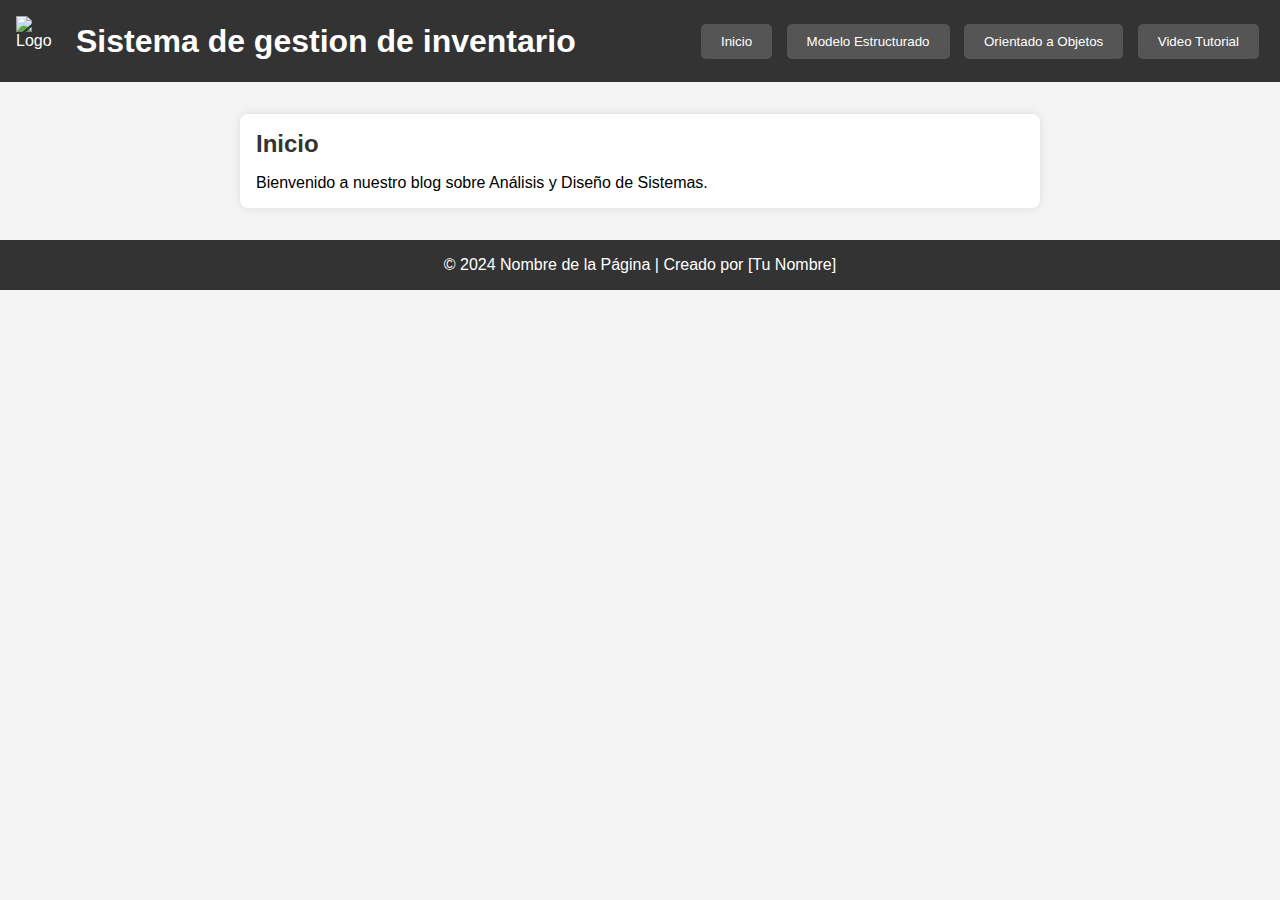
==== index.html @ 01caaa39 "Add files via upload" ====
<!DOCTYPE html>
<html lang="es">
<head>
    <meta charset="UTF-8">
    <meta name="viewport" content="width=device-width, initial-scale=1.0">
    <title>Blog de Análisis y Diseño de Sistemas</title>
    <link rel="stylesheet" href="styles.css">
    <script src="script.js" defer></script>
</head>
<body>
    <header>
        <div class="logo">
            <img src="logo.png" alt="Logo" width="50" height="50">
            <h1>Sistema de gestion de inventario</h1>
        </div>
        <nav>
            <button onclick="showSection('inicio')">Inicio</button>
            <button onclick="showSection('modeloEstructurado')">Modelo Estructurado</button>
            <button onclick="showSection('orientadoObjetos')">Orientado a Objetos</button>
            <button onclick="showSection('videoTutorial')">Video Tutorial</button>
        </nav>
    </header>

    <main>
        <section id="inicio" class="content-section" style="display: block;">
            <h2>Inicio</h2>
            <p>Bienvenido a nuestro blog sobre Análisis y Diseño de Sistemas.</p>
        </section>
        
        <section id="modeloEstructurado" class="content-section" style="display: none;">
            <h2>Modelo Estructurado</h2>
            <p>Descripción del análisis estructurado...</p>
            <div>
                <button onclick="showSubsection('ma')">M.A</button>
                <button onclick="showSubsection('me')">M.E</button>
            </div>
            <div id="ma" class="subsection" style="display: none;">
                <p>Contenido de M.A</p>
            </div>
            <div id="me" class="subsection" style="display: none;">
                <p>Contenido de M.E</p>
            </div>
        </section>
        
        <section id="orientadoObjetos" class="content-section" style="display: none;">
            <h2>Orientado a Objetos</h2>
            <p>Descripción del análisis orientado a objetos...</p>
        </section>
        
        <section id="videoTutorial" class="content-section" style="display: none;">
            <h2>Video Tutorial</h2>
            <p>Aquí se incluirá el video tutorial.</p>
        </section>
    </main>

    <footer>
        <p>&copy; 2024 Nombre de la Página | Creado por [Tu Nombre]</p>
    </footer>
</body>
</html>
---- styles.css ----
* {
    margin: 0;
    padding: 0;
    box-sizing: border-box;
}

body {
    font-family: Arial, sans-serif;
    background-color: #f4f4f4;
}

header {
    background-color: #333;
    color: #fff;
    padding: 1rem;
    display: flex;
    justify-content: space-between;
    align-items: center;
}

header .logo {
    display: flex;
    align-items: center;
}

header .logo h1 {
    margin-left: 10px;
}

nav button {
    background-color: #555;
    color: #fff;
    border: none;
    padding: 10px 20px;
    margin: 5px;
    cursor: pointer;
    border-radius: 5px;
}

nav button:hover {
    background-color: #777;
}

main {
    max-width: 800px;
    margin: 2rem auto;
    padding: 1rem;
    background-color: #fff;
    border-radius: 8px;
    box-shadow: 0 0 10px rgba(0, 0, 0, 0.1);
}

.content-section {
    display: none;
}

#inicio {
    display: block;
}

.content-section h2 {
    color: #333;
    margin-bottom: 1rem;
}

footer {
    text-align: center;
    padding: 1rem;
    background-color: #333;
    color: #fff;
    margin-top: 2rem;
}
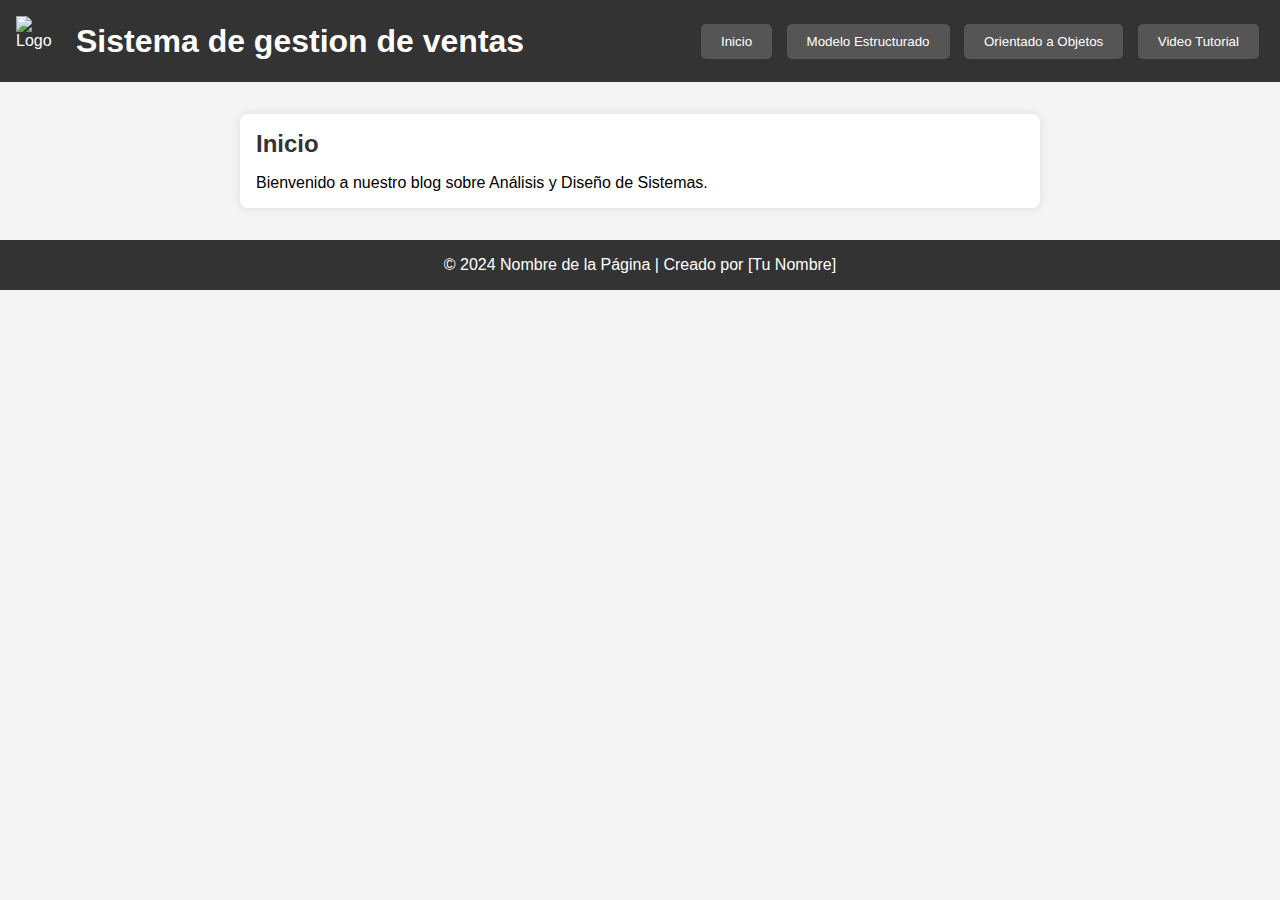
==== commit 9de5a60c: "Actualizar index.html" ====
--- a/index.html
+++ b/index.html
@@ -11,7 +11,7 @@
     <header>
         <div class="logo">
             <img src="logo.png" alt="Logo" width="50" height="50">
-            <h1>Sistema de gestion de inventario</h1>
+            <h1>Sistema de gestion de ventas</h1>
         </div>
         <nav>
             <button onclick="showSection('inicio')">Inicio</button>
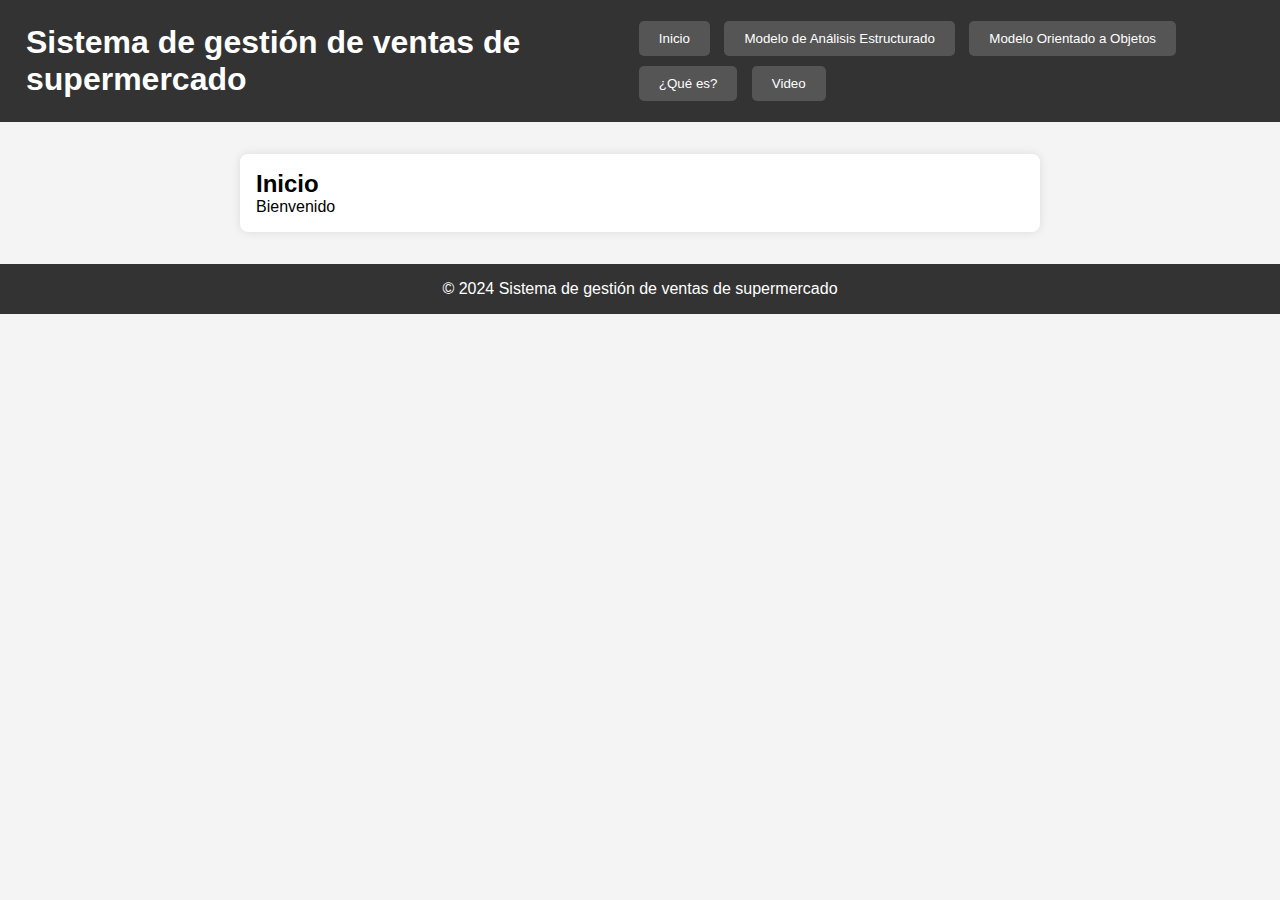
==== commit f3388974: "Actualizar index.html" ====
--- a/index.html
+++ b/index.html
@@ -3,58 +3,61 @@
 <head>
     <meta charset="UTF-8">
     <meta name="viewport" content="width=device-width, initial-scale=1.0">
-    <title>Blog de Análisis y Diseño de Sistemas</title>
+    <title>Análisis y Diseño de Sistemas</title>
     <link rel="stylesheet" href="styles.css">
     <script src="script.js" defer></script>
 </head>
 <body>
     <header>
         <div class="logo">
-            <img src="logo.png" alt="Logo" width="50" height="50">
-            <h1>Sistema de gestion de ventas</h1>
+            <h1>Sistema de gestión de ventas de supermercado</h1>
         </div>
         <nav>
-            <button onclick="showSection('inicio')">Inicio</button>
-            <button onclick="showSection('modeloEstructurado')">Modelo Estructurado</button>
-            <button onclick="showSection('orientadoObjetos')">Orientado a Objetos</button>
-            <button onclick="showSection('videoTutorial')">Video Tutorial</button>
+            <button onclick="mostrarSeccion('inicio')">Inicio</button>
+            <button onclick="mostrarSeccion('modeloEstructurado')">Modelo de Análisis Estructurado</button>
+            <button onclick="mostrarSeccion('orientadoObjetos')">Modelo Orientado a Objetos</button>
+            <button onclick="mostrarSeccion('teoria')">¿Qué es?</button>
+            <button onclick="mostrarSeccion('video')">Video</button>
         </nav>
     </header>
 
     <main>
-        <section id="inicio" class="content-section" style="display: block;">
+        <section id="inicio" class="seccion" style="display: block;">
             <h2>Inicio</h2>
-            <p>Bienvenido a nuestro blog sobre Análisis y Diseño de Sistemas.</p>
+            <p>Bienvenido</p>
         </section>
         
-        <section id="modeloEstructurado" class="content-section" style="display: none;">
-            <h2>Modelo Estructurado</h2>
-            <p>Descripción del análisis estructurado...</p>
+        <section id="modeloEstructurado" class="seccion" style="display: none;">
+            <h2>Modelo de Análisis Estructurado</h2>
             <div>
-                <button onclick="showSubsection('ma')">M.A</button>
-                <button onclick="showSubsection('me')">M.E</button>
+                <button onclick="mostrarSubseccion('ma')">Modelo Ambiental</button>
+                <button onclick="mostrarSubseccion('me')">Modelo de Comportamiento</button>
+            </div><br>
+            <div id="ma" class="subseccion" style="display: block;">
+                <!--colocar diagrama-->
+                <h2>Modelo Ambiental</h2>
             </div>
-            <div id="ma" class="subsection" style="display: none;">
-                <p>Contenido de M.A</p>
-            </div>
-            <div id="me" class="subsection" style="display: none;">
-                <p>Contenido de M.E</p>
+            <div id="me" class="subseccion" style="display: none;">
+                <!--colocar diagrama-->
+                <h2>Modelo de Comportamiento</h2>
             </div>
         </section>
         
-        <section id="orientadoObjetos" class="content-section" style="display: none;">
-            <h2>Orientado a Objetos</h2>
-            <p>Descripción del análisis orientado a objetos...</p>
+        <section id="teoria" class="seccion" style="display: none;">
+            <h2>Contenido del Proyecto</h2>
+        </section>
+
+        <section id="orientadoObjetos" class="seccion" style="display: none;">
+            <h2>Modelo Orientado a Objetos</h2>
         </section>
         
-        <section id="videoTutorial" class="content-section" style="display: none;">
-            <h2>Video Tutorial</h2>
-            <p>Aquí se incluirá el video tutorial.</p>
+        <section id="video" class="seccion" style="display: none;">
+            <h2>Video</h2>
         </section>
     </main>
 
     <footer>
-        <p>&copy; 2024 Nombre de la Página | Creado por [Tu Nombre]</p>
+        <p>&copy; 2024 Sistema de gestión de ventas de supermercado</p>
     </footer>
 </body>
-</html>
+</html>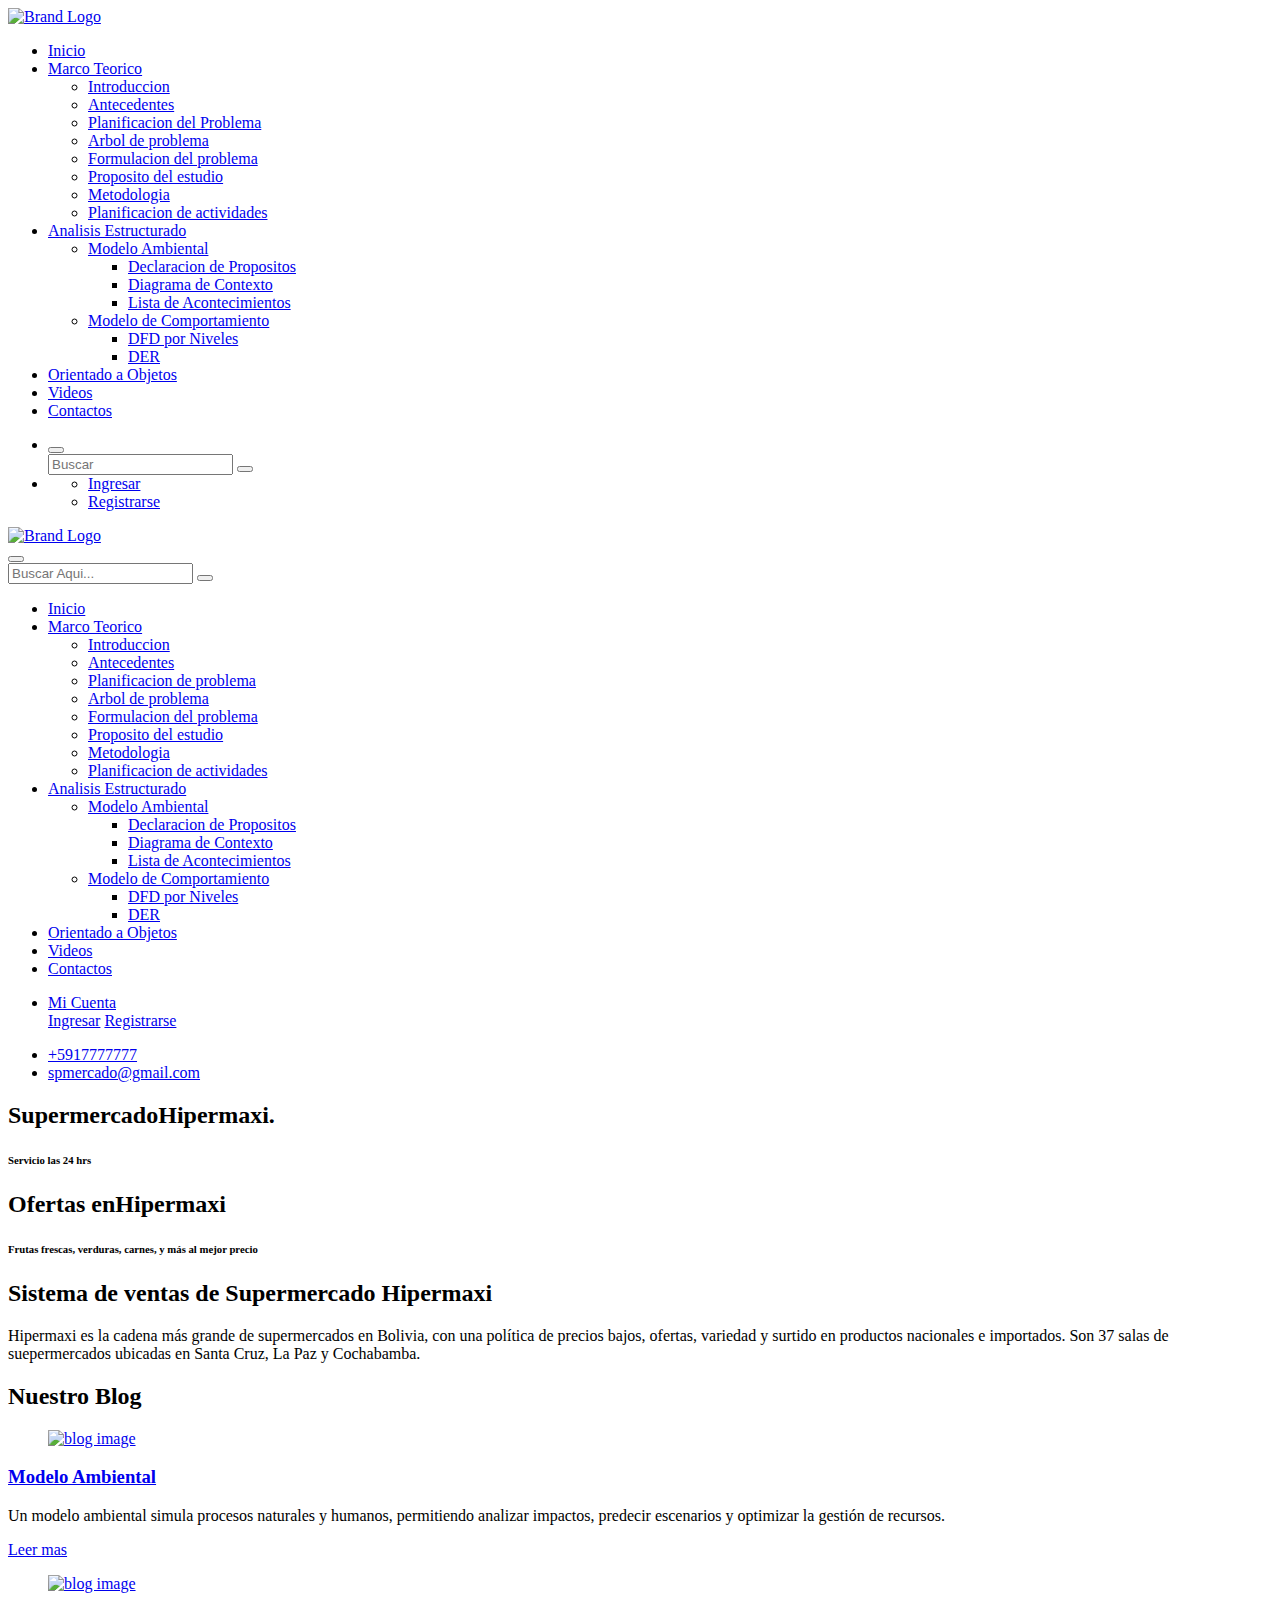
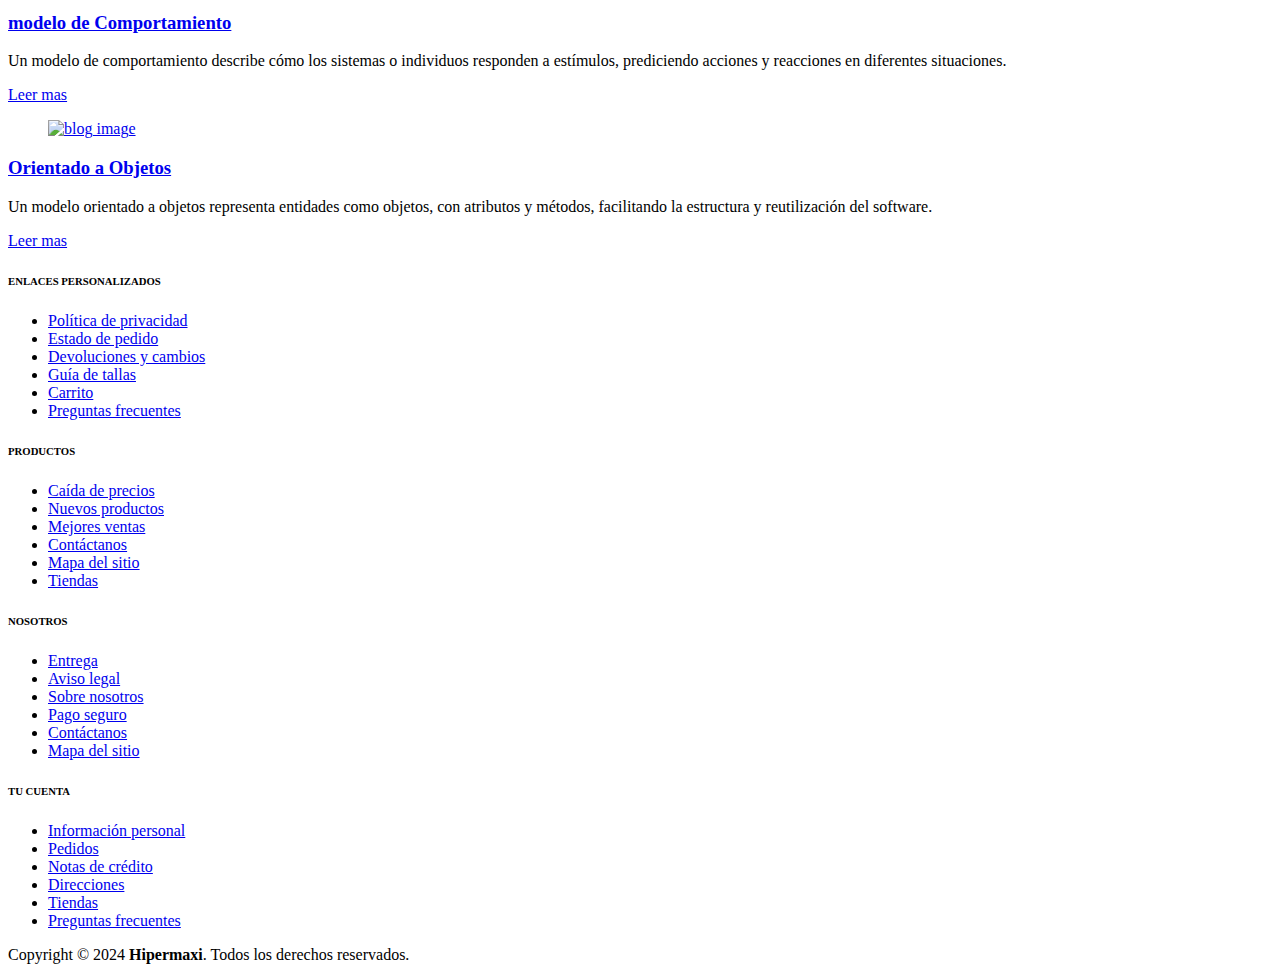
==== commit 509afa57: "Add files via upload" ====
--- a/index.html
+++ b/index.html
@@ -1,63 +1,562 @@
-<!DOCTYPE html>
-<html lang="es">
+<!doctype html>
+<html class="no-js" lang="zxx">
+
 <head>
-    <meta charset="UTF-8">
-    <meta name="viewport" content="width=device-width, initial-scale=1.0">
-    <title>Análisis y Diseño de Sistemas</title>
-    <link rel="stylesheet" href="styles.css">
-    <script src="script.js" defer></script>
+    <meta charset="utf-8">
+    <meta http-equiv="x-ua-compatible" content="ie=edge">
+    <title>Analisis y Diseno de Sistemas</title>
+    <meta name="robots" content="noindex, follow" />
+    <meta name="description" content="">
+    <meta name="viewport" content="width=device-width, initial-scale=1, shrink-to-fit=no">
+    <!-- Favicon -->
+    <link rel="shortcut icon" type="image/x-icon" href="assets/img/favicon.ico">
+
+    <!-- CSS
+	============================================ -->
+    <!-- google fonts -->
+    <link
+        href="https://fonts.googleapis.com/css?family=Josefin+Sans:300,300i,400,400i,600,600i,700,700i%7CPoppins:300,300i,400,400i,500,500i,600,700,800,900&display=swap"
+        rel="stylesheet">
+    <!-- Bootstrap CSS -->
+    <link rel="stylesheet" href="assets/css/vendor/bootstrap.min.css">
+    <!-- Pe-icon-7-stroke CSS -->
+    <link rel="stylesheet" href="assets/css/vendor/pe-icon-7-stroke.css">
+    <!-- Font-awesome CSS -->
+    <link rel="stylesheet" href="assets/css/vendor/font-awesome.min.css">
+    <!-- Slick slider css -->
+    <link rel="stylesheet" href="assets/css/plugins/slick.min.css">
+    <!-- animate css -->
+    <link rel="stylesheet" href="assets/css/plugins/animate.css">
+    <!-- Nice Select css -->
+    <link rel="stylesheet" href="assets/css/plugins/nice-select.css">
+    <!-- jquery UI css -->
+    <link rel="stylesheet" href="assets/css/plugins/jqueryui.min.css">
+    <!-- main style css -->
+    <link rel="stylesheet" href="assets/css/style.css">
+
 </head>
+
 <body>
-    <header>
-        <div class="logo">
-            <h1>Sistema de gestión de ventas de supermercado</h1>
+    <!-- Start Header Area -->
+    <header class="header-area header-wide">
+        <!-- main header start -->
+        <div class="main-header d-none d-lg-block">
+            
+
+            <!-- header middle area start -->
+            <div class="header-main-area sticky">
+                <div class="container">
+                    <div class="row align-items-center position-relative">
+
+                        <!-- start logo area -->
+                        <div class="col-lg-2">
+                            <div class="logo">
+                                <a href="index.html">
+                                    <img src="assets/img/logo/logo.png" alt="Brand Logo" style="width: 100px; height: 55px; ">
+
+                                </a>
+                            </div>
+                        </div>
+                        <!-- start logo area -->
+
+                        <!-- main menu area start -->
+                        <div class="col-lg-8 position-static">
+                            <div class="main-menu-area">
+                                <div class="main-menu">
+                                    <!-- main menu navbar start -->
+                                    <nav class="desktop-menu">
+                                        <ul>
+                                            <li class="position-static"><a href="index.html">Inicio</a></li>
+
+                                            <li><a href="marco-teorico.html">Marco Teorico <i class="fa fa-angle-down"></i></a>
+                                                <ul class="dropdown">
+                                                    <li><a href="marco-teorico.html">Introduccion</a></li>
+                                                    <li><a href="marco-teorico.html#antecedentes">Antecedentes</a></li>
+                                                    <li><a href="marco-teorico.html#planificacion">Planificacion del Problema</a></li>
+                                                    <li><a href="marco-teorico.html#arbol-problemas">Arbol de problema</a></li>
+                                                    <li><a href="marco-teorico.html#formulacion">Formulacion del problema</a></li>
+                                                    <li><a href="marco-teorico.html#proposito">Proposito del estudio</a></li>
+                                                    <li><a href="marco-teorico.html#metodologia">Metodologia</a></li>
+                                                    <li><a href="marco-teorico.html#planificacion-actividades">Planificacion de actividades</a></li>
+                                                </ul>
+                                            </li>
+
+                                            <li><a href="index.html">Analisis Estructurado <i class="fa fa-angle-down"></i></a>
+                                                <ul class="dropdown">
+                                                    <li><a href="modelo-ambiental.html">Modelo Ambiental <i class="fa fa-angle-right"></i></a>
+                                                        <ul class="dropdown">
+                                                            <li><a href="modelo-ambiental.html">Declaracion de Propositos</a></li>
+                                                            <li><a href="modelo-ambiental.html#diagrama-contexto">Diagrama de Contexto</a></li>
+                                                            <li><a href="modelo-ambiental.html#lista-acontecimiento">Lista de Acontecimientos</a></li>
+                                                        </ul>
+                                                    </li>
+                                                    <li><a href="modelo-de-comportamiento.html">Modelo de Comportamiento <i class="fa fa-angle-right"></i></a>
+                                                        <ul class="dropdown">
+                                                            <li><a href="modelo-de-comportamiento.html">DFD por Niveles</a></li>
+                                                            <li><a href="modelo-de-comportamiento.html#entidad-relacion">DER</a></li>
+                                                        </ul>
+                                                    </li>
+                                                </ul>
+                                            </li>
+
+                                            <li><a href="orientado-a-objetos.html">Orientado a Objetos</a></li>
+                                            
+                                            <li><a href="video.html">Videos</a></li>
+
+                                            <li><a href="contactos.html">Contactos</a></li>
+                                        </ul>
+                                    </nav>
+                                    <!-- main menu navbar end -->
+                                </div>
+                            </div>
+                        </div>
+                        <!-- main menu area end -->
+
+                        <!-- mini cart area start -->
+                        <div class="col-lg-2">
+                            <div class="header-right d-flex align-items-center justify-content-end">
+                                <div class="header-configure-area">
+                                    <ul class="nav justify-content-end">
+                                        <li class="header-search-container me-0">
+                                            <button class="search-trigger d-block"><i class="pe-7s-search"></i></button>
+                                            <form class="header-search-box d-none animated jackInTheBox">
+                                                <input type="text" placeholder="Buscar" class="header-search-field">
+                                                <button class="header-search-btn"><i class="pe-7s-search"></i></button>
+                                            </form>
+                                        </li>
+                                        <li class="user-hover">
+                                            <a href="#">
+                                                <i class="pe-7s-user"></i>
+                                            </a>
+                                            <ul class="dropdown-list">
+                                                <li><a href="#">Ingresar</a></li>
+                                                <li><a href="#">Registrarse</a></li>
+                                            </ul>
+                                        </li>
+                                    </ul>
+                                </div>
+                            </div>
+                        </div>
+                        <!-- mini cart area end -->
+
+                    </div>
+                </div>
+            </div>
+            <!-- header middle area end -->
         </div>
-        <nav>
-            <button onclick="mostrarSeccion('inicio')">Inicio</button>
-            <button onclick="mostrarSeccion('modeloEstructurado')">Modelo de Análisis Estructurado</button>
-            <button onclick="mostrarSeccion('orientadoObjetos')">Modelo Orientado a Objetos</button>
-            <button onclick="mostrarSeccion('teoria')">¿Qué es?</button>
-            <button onclick="mostrarSeccion('video')">Video</button>
-        </nav>
+        <!-- main header start -->
+
+        <!-- mobile header start -->
+        <!-- mobile header start -->
+        <div class="mobile-header d-lg-none d-md-block sticky">
+            <!--mobile header top start -->
+            <div class="container">
+                <div class="row align-items-center">
+                    <div class="col-12">
+                        <div class="mobile-main-header">
+                            <div class="mobile-logo">
+                                <a href="index.html">
+                                    <img src="assets/img/logo/logo.png" alt="Brand Logo" style="width: 80px; height: 45px; ">
+                                </a>
+                            </div>
+                            <div class="mobile-menu-toggler">
+                                
+                                <button class="mobile-menu-btn">
+                                    <span></span>
+                                    <span></span>
+                                    <span></span>
+                                </button>
+                            </div>
+                        </div>
+                    </div>
+                </div>
+            </div>
+            <!-- mobile header top start -->
+        </div>
+        <!-- mobile header end -->
+        <!-- mobile header end -->
+
+        <!-- offcanvas mobile menu start -->
+        <!-- off-canvas menu start -->
+        <aside class="off-canvas-wrapper">
+            <div class="off-canvas-overlay"></div>
+            <div class="off-canvas-inner-content">
+                <div class="btn-close-off-canvas">
+                    <i class="pe-7s-close"></i>
+                </div>
+
+                <div class="off-canvas-inner">
+                    <!-- search box start -->
+                    <div class="search-box-offcanvas">
+                        <form>
+                            <input type="text" placeholder="Buscar Aqui...">
+                            <button class="search-btn"><i class="pe-7s-search"></i></button>
+                        </form>
+                    </div>
+                    <!-- search box end -->
+
+                    <!-- mobile menu start -->
+                    <div class="mobile-navigation">
+
+                        <!-- mobile menu navigation start -->
+                        <nav>
+                            <ul class="mobile-menu">
+                                <li><a href="index.html">Inicio</a></li>
+                                <li class="menu-item-has-children"><a href="#">Marco Teorico</a>
+                                    <ul class="megamenu dropdown">
+                                        <li class="mega-title menu-item-has-children"><a href="marco-teorico.html">Introduccion</a></li>
+                                        <li class="mega-title menu-item-has-children"><a href="marco-teorico.html#antecedentes">Antecedentes</a></li>
+                                        <li class="mega-title menu-item-has-children"><a href="marco-teorico.html#planificacion">Planificacion de problema</a></li>
+                                        <li class="mega-title menu-item-has-children"><a href="marco-teorico.html#arbol-problemas">Arbol de problema</a></li>
+                                        <li class="mega-title menu-item-has-children"><a href="marco-teorico.html#formulacion">Formulacion del problema</a></li>
+                                        <li class="mega-title menu-item-has-children"><a href="marco-teorico.html#proposito">Proposito del estudio</a></li>
+                                        <li class="mega-title menu-item-has-children"><a href="marco-teorico.html#metodologia">Metodologia</a></li>
+                                        <li class="mega-title menu-item-has-children"><a href="marco-teorico.html#planificacion-actividades">Planificacion de actividades</a></li>
+                                    </ul>
+                                </li>
+                                <li class="menu-item-has-children "><a href="#">Analisis Estructurado</a>
+                                    <ul class="dropdown">
+                                        <li class="menu-item-has-children"><a href="#">Modelo Ambiental</a>
+                                            <ul class="dropdown">
+                                                <li><a href="modelo-ambiental.html">Declaracion de Propositos</a></li>
+                                                <li><a href="modelo-ambiental.html#diagrama-contexto">Diagrama de Contexto</a></li>
+                                                <li><a href="modelo-ambiental.html#lista-acontecimiento">Lista de Acontecimientos</a></li>
+                                            </ul>
+                                        </li>
+                                        <li class="menu-item-has-children"><a href="#">Modelo de Comportamiento</a>
+                                            <ul class="dropdown">
+                                                <li><a href="modelo-de-comportamiento.html">DFD por Niveles</a></li>
+                                                <li><a href="modelo-de-comportamiento.html#entidad-relacion">DER</a></li>
+                                            </ul>
+                                        </li>
+                                    </ul>
+                                </li>
+                                <li><a href="orientado-a-objetos.html">Orientado a Objetos</a></li>
+                                <li><a href="video.html">Videos</a></li>
+                                <li><a href="contactos.html">Contactos</a></li>
+                            </ul>
+                        </nav>
+                        <!-- mobile menu navigation end -->
+                    </div>
+                    <!-- mobile menu end -->
+
+                    <div class="mobile-settings">
+                        <ul class="nav">
+                            <li>
+                                <div class="dropdown mobile-top-dropdown">
+                                    <a href="#" class="dropdown-toggle" id="myaccount" data-bs-toggle="dropdown" aria-haspopup="true" aria-expanded="false">
+                                        Mi Cuenta
+                                        <i class="fa fa-angle-down"></i>
+                                    </a>
+                                    <div class="dropdown-menu" aria-labelledby="myaccount">
+                                        <a class="dropdown-item" href="login-register.html">Ingresar</a>
+                                        <a class="dropdown-item" href="login-register.html">Registrarse</a>
+                                    </div>
+                                </div>
+                            </li>
+                        </ul>
+                    </div>
+
+                    <!-- offcanvas widget area start -->
+                    <div class="offcanvas-widget-area">
+                        <div class="off-canvas-contact-widget">
+                            <ul>
+                                <li><i class="fa fa-mobile"></i>
+                                    <a href="#">+5917777777</a>
+                                </li>
+                                <li><i class="fa fa-envelope-o"></i>
+                                    <a href="#">spmercado@gmail.com</a>
+                                </li>
+                            </ul>
+                        </div>
+                        <div class="off-canvas-social-widget">
+                            <a href="#"><i class="fa fa-facebook"></i></a>
+                            <a href="#"><i class="fa fa-twitter"></i></a>
+                            <a href="#"><i class="fa fa-pinterest-p"></i></a>
+                            <a href="#"><i class="fa fa-linkedin"></i></a>
+                            <a href="#"><i class="fa fa-youtube-play"></i></a>
+                        </div>
+                    </div>
+                    <!-- offcanvas widget area end -->
+                </div>
+            </div>
+        </aside>
+        <!-- off-canvas menu end -->
+        <!-- offcanvas mobile menu end -->
     </header>
+    <!-- end Header Area -->
+
+
+
 
     <main>
-        <section id="inicio" class="seccion" style="display: block;">
-            <h2>Inicio</h2>
-            <p>Bienvenido</p>
+        <!-- hero slider area start -->
+        <section class="slider-area">
+            <div class="hero-slider-active slick-arrow-style slick-arrow-style_hero slick-dot-style">
+                <!-- single slider item start -->
+                <div class="hero-single-slide hero-overlay">
+                    <div class="hero-slider-item bg-img" data-bg="assets/img/slider/home1-slide1.jpg">
+                        <div class="container">
+                            <div class="row">
+                                <div class="col-md-12">
+                                    <div class="hero-slider-content slide-1">
+                                        <h2 class="slide-title">Supermercado<span>Hipermaxi.</span></h2>
+                                        <h6 class="slide-desc">Servicio las 24 hrs </h6>
+                                    </div>
+                                </div>
+                            </div>
+                        </div>
+                    </div>
+                </div>
+                <!-- single slider item start -->
+
+                <!-- single slider item start -->
+                <div class="hero-single-slide hero-overlay">
+                    <div class="hero-slider-item bg-img" data-bg="assets/img/slider/home1-slide2.jpg">
+                        <div class="container">
+                            <div class="row">
+                                <div class="col-md-12">
+                                    <div class="hero-slider-content slide-2">
+                                        <h2 class="slide-title">Ofertas en<span>Hipermaxi</span></h2>
+                                        <h6 class="slide-desc">Frutas frescas, verduras, carnes, y más al mejor precio
+                                        </h6>
+                                    </div>
+                                </div>
+                            </div>
+                        </div>
+                    </div>
+                </div>
+                <!-- single slider item start -->
+            </div>
         </section>
-        
-        <section id="modeloEstructurado" class="seccion" style="display: none;">
-            <h2>Modelo de Análisis Estructurado</h2>
-            <div>
-                <button onclick="mostrarSubseccion('ma')">Modelo Ambiental</button>
-                <button onclick="mostrarSubseccion('me')">Modelo de Comportamiento</button>
-            </div><br>
-            <div id="ma" class="subseccion" style="display: block;">
-                <!--colocar diagrama-->
-                <h2>Modelo Ambiental</h2>
-            </div>
-            <div id="me" class="subseccion" style="display: none;">
-                <!--colocar diagrama-->
-                <h2>Modelo de Comportamiento</h2>
+        <!-- hero slider area end -->
+
+
+        <!-- testimonial area start -->
+        <section class="testimonial-area bg-gray section-padding">
+            <div class="container">
+                <div class="row">
+                    <div class="col-12">
+                        <!-- section title start -->
+                        <div class="section-title text-center">
+                            <h2 class="title">Sistema de ventas de Supermercado Hipermaxi</h2>
+                        </div>
+                        <!-- section title start -->
+                    </div>
+                </div>
+                <div class="row">
+                    <div class="col-12">
+                        <div class="testimonial-content-wrapper">
+                            <div class="testimonial-carousel">
+                                <div class="testimonial-content">
+                                    <p>Hipermaxi es la cadena más grande de supermercados en
+                                        Bolivia, con una política de precios bajos, ofertas, variedad y
+                                        surtido en productos nacionales e importados. Son 37 salas de
+                                        suepermercados ubicadas en Santa Cruz, La Paz y Cochabamba.</p>
+                                </div>
+
+                            </div>
+                        </div>
+                    </div>
+                </div>
             </div>
         </section>
-        
-        <section id="teoria" class="seccion" style="display: none;">
-            <h2>Contenido del Proyecto</h2>
+        <!-- testimonial area end -->
+
+
+
+
+
+        <!-- latest blog area start -->
+        <section class="latest-blog-area section-padding">
+            <div class="container">
+                <div class="row">
+                    <div class="col-12">
+                        <!-- section title start -->
+                        <div class="section-title text-center">
+                            <h2 class="title">Nuestro Blog</h2>
+                        </div>
+                        <!-- section title start -->
+                    </div>
+                </div>
+                <div class="row">
+                    <div class="col-12">
+                        <div class="blog-carousel-active slick-row-15 slick-arrow-style">
+                            <!-- blog post item start -->
+                            <div class="blog-post-item">
+                                <figure class="blog-thumb">
+                                    <a href="modelo-ambiental.html">
+                                        <img src="assets/img/blog/modelo-ambiental.png" alt="blog image" width="290"
+                                            height="223">
+                                    </a>
+                                </figure>
+                                <div class="blog-content">
+                                    <h3 class="blog-title">
+                                        <a href="modelo-ambiental.html">Modelo Ambiental</a>
+                                    </h3>
+                                    <p class="blog-desc">Un modelo ambiental simula procesos naturales y humanos, 
+                                        permitiendo analizar impactos, predecir escenarios y optimizar la gestión de recursos.</p>
+                                    <a href="modelo-ambiental.html" class="read-more">Leer mas</a>
+                                </div>
+                            </div>
+                            <!-- blog post item end -->
+
+                            <!-- blog post item start -->
+                            <div class="blog-post-item">
+                                <figure class="blog-thumb">
+                                    <a href="modelo-de-comportamiento.html">
+                                        <img src="assets/img/blog/nivel1.png" alt="blog image" width="290" height="223">
+                                    </a>
+                                </figure>
+                                <div class="blog-content">
+                                    <h3 class="blog-title">
+                                        <a href="modelo-de-comportamiento.html">modelo de Comportamiento</a>
+                                    </h3>
+                                    <p class="blog-desc">Un modelo de comportamiento describe cómo los sistemas 
+                                        o individuos responden a estímulos, prediciendo acciones y reacciones en diferentes situaciones.</p>
+                                    <a href="modelo-de-comportamiento.html" class="read-more">Leer mas</a>
+                                </div>
+                            </div>
+                            <!-- blog post item end -->
+
+                            <!-- blog post item start -->
+                            <div class="blog-post-item">
+                                <figure class="blog-thumb">
+                                    <a href="orientado-a-objetos.html">
+                                        <img src="assets/img/blog/diagrama-clases.png" alt="blog image" width="290"
+                                            height="223">
+                                    </a>
+                                </figure>
+                                <div class="blog-content">
+                                    <h3 class="blog-title">
+                                        <a href="orientado-a-objetos.html">Orientado a Objetos</a>
+                                    </h3>
+                                    <p class="blog-desc">Un modelo orientado a objetos representa entidades como objetos, con atributos 
+                                        y métodos, facilitando la estructura y reutilización del software.</p>
+                                    <a href="orientado-a-objetos.html" class="read-more">Leer mas</a>
+                                </div>
+                            </div>
+                            <!-- blog post item end -->
+
+                        </div>
+                    </div>
+                </div>
+            </div>
         </section>
-
-        <section id="orientadoObjetos" class="seccion" style="display: none;">
-            <h2>Modelo Orientado a Objetos</h2>
-        </section>
-        
-        <section id="video" class="seccion" style="display: none;">
-            <h2>Video</h2>
-        </section>
+        <!-- latest blog area end -->
+
     </main>
 
-    <footer>
-        <p>&copy; 2024 Sistema de gestión de ventas de supermercado</p>
+    <!-- Scroll to top start -->
+    <div class="scroll-top not-visible">
+        <i class="fa fa-angle-up"></i>
+    </div>
+    <!-- Scroll to Top End -->
+
+
+    <!-- footer area start -->
+    <footer class="black-bg">
+        <div class="footer-widget-area">
+            <div class="container">
+                <div class="row mtn-30">
+                    <div class="col-lg-3 col-sm-6">
+                        <div class="footer-widget-item mt-30">
+                            <h6 class="widget-title">ENLACES PERSONALIZADOS</h6>
+                            <ul class="usefull-links">
+                                <li><a href="#">Política de privacidad</a></li>
+                                <li><a href="#">Estado de pedido</a></li>
+                                <li><a href="#">Devoluciones y cambios</a></li>
+                                <li><a href="#">Guía de tallas</a></li>
+                                <li><a href="#">Carrito</a></li>
+                                <li><a href="#">Preguntas frecuentes</a></li>
+                            </ul>
+                        </div>
+                    </div>
+                    <div class="col-lg-3 col-sm-6">
+                        <div class="footer-widget-item mt-30">
+                            <h6 class="widget-title">PRODUCTOS</h6>
+                            <ul class="usefull-links">
+                                <li><a href="#">Caída de precios</a></li>
+                                <li><a href="#">Nuevos productos</a></li>
+                                <li><a href="#">Mejores ventas</a></li>
+                                <li><a href="#">Contáctanos</a></li>
+                                <li><a href="#">Mapa del sitio</a></li>
+                                <li><a href="#">Tiendas</a></li>
+                            </ul>
+                        </div>
+                    </div>
+                    <div class="col-lg-3 col-sm-6">
+                        <div class="footer-widget-item mt-30">
+                            <h6 class="widget-title">NOSOTROS</h6>
+                            <ul class="usefull-links">
+                                <li><a href="#">Entrega</a></li>
+                                <li><a href="#">Aviso legal</a></li>
+                                <li><a href="#">Sobre nosotros</a></li>
+                                <li><a href="#">Pago seguro</a></li>
+                                <li><a href="#">Contáctanos</a></li>
+                                <li><a href="#">Mapa del sitio</a></li>
+                            </ul>
+                        </div>
+                    </div>
+                    <div class="col-lg-3 col-sm-6">
+                        <div class="footer-widget-item mt-30">
+                            <h6 class="widget-title">TU CUENTA</h6>
+                            <ul class="usefull-links">
+                                <li><a href="#">Información personal</a></li>
+                                <li><a href="#">Pedidos</a></li>
+                                <li><a href="#">Notas de crédito</a></li>
+                                <li><a href="#">Direcciones</a></li>
+                                <li><a href="#">Tiendas</a></li>
+                                <li><a href="#">Preguntas frecuentes</a></li>
+                            </ul>
+                        </div>
+                    </div>
+                </div>
+            </div>
+        </div>
+        <div class="footer-bottom-area text-center">
+            <div class="container">
+                <div class="row">
+                    <div class="col-12">
+                        <p class="copyright">Copyright &copy; 2024 <b>Hipermaxi</b>. Todos los derechos
+                            reservados.</p>
+                    </div>
+                </div>
+            </div>
+        </div>
     </footer>
+    <!-- footer area end -->
+
+
+
+
+    <!-- JS
+============================================ -->
+
+    <!-- Modernizer JS -->
+    <script src="assets/js/vendor/modernizr-3.6.0.min.js"></script>
+    <!-- jQuery JS -->
+    <script src="assets/js/vendor/jquery-3.6.0.min.js"></script>
+    <!-- Bootstrap JS -->
+    <script src="assets/js/vendor/bootstrap.bundle.min.js"></script>
+    <!-- slick Slider JS -->
+    <script src="assets/js/plugins/slick.min.js"></script>
+    <!-- Nice Select JS -->
+    <script src="assets/js/plugins/nice-select.min.js"></script>
+    <!-- jquery UI JS -->
+    <script src="assets/js/plugins/jqueryui.min.js"></script>
+    <!-- Image zoom JS -->
+    <script src="assets/js/plugins/image-zoom.min.js"></script>
+    <!-- mail-chimp active js -->
+    <script src="assets/js/plugins/ajaxchimp.js"></script>
+    <!-- contact form dynamic js -->
+    <script src="assets/js/plugins/ajax-mail.js"></script>
+    <!-- google map api -->
+    <script src="https://maps.googleapis.com/maps/api/js?key=AIzaSyCU6hFGTWAEBB7M4kersOkz5EWaUZRoth8"></script>
+    <!-- google map active js -->
+    <script src="assets/js/plugins/google-map.js"></script>
+    <!-- Main JS -->
+    <script src="assets/js/main.js"></script>
 </body>
+
 </html>